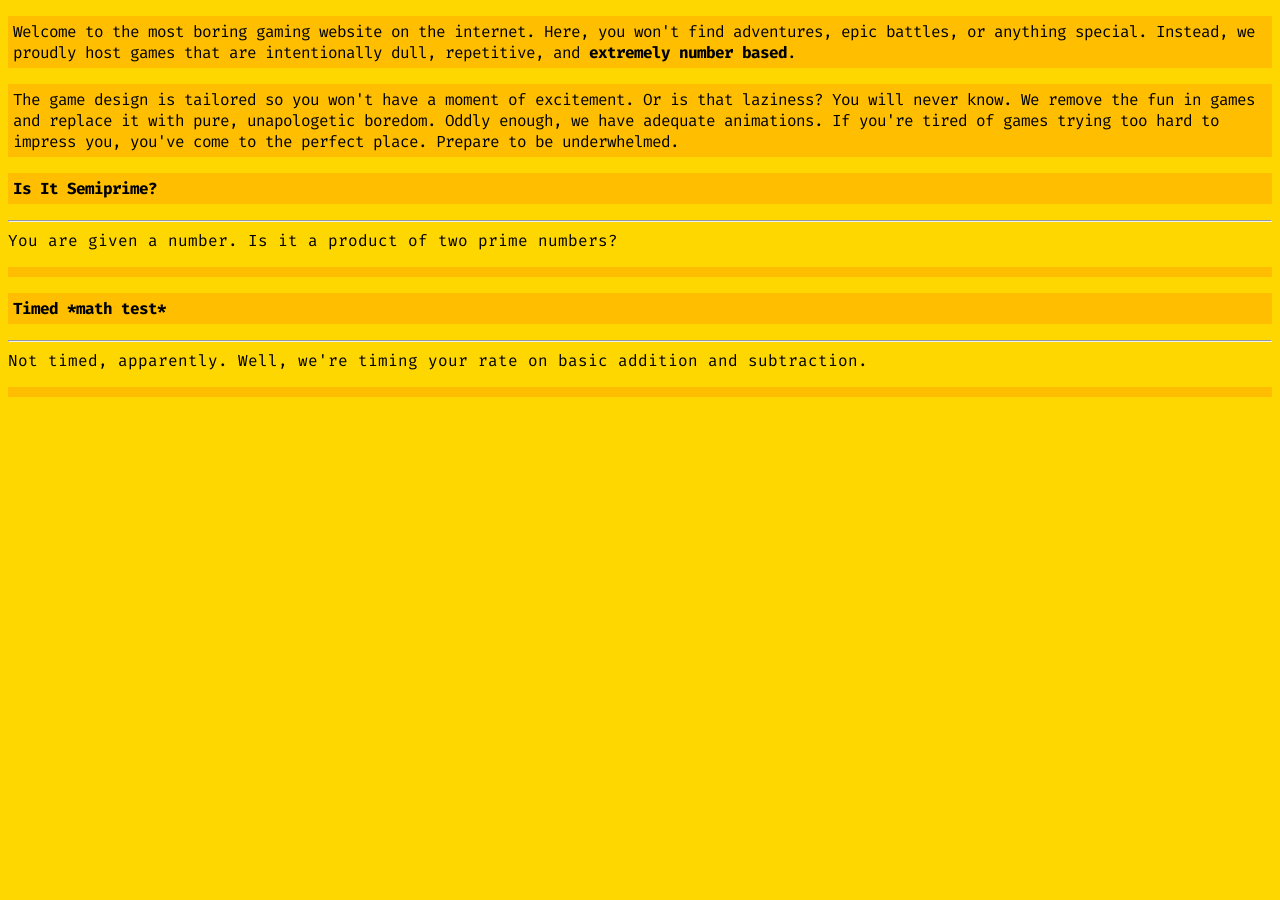
==== about.html @ ff6268ae "about.html" ====
<!doctype html>
<html>
  <head>
    <meta charset="utf-8" />
    <meta http-equiv="X-UA-Compatible" content="IE=edge" />
    <title></title>
    <meta name="description" content="" />
    <meta name="viewport" content="width=device-width, initial-scale=1" />
    <link rel="stylesheet" href="css.css" />
  </head>
  <body>
    <p>
      Welcome to the most boring gaming website on the internet. Here, you won't
      find adventures, epic battles, or anything special. Instead, we proudly
      host games that are intentionally dull, repetitive, and
      <strong>extremely number based</strong>.
    </p>
    <p>
      The game design is tailored so you won't have a moment of excitement. Or
      is that laziness? You will never know. We remove the fun in games and
      replace it with pure, unapologetic boredom. Oddly enough, we have adequate
      animations. If you're tired of games trying too hard to impress you,
      you've come to the perfect place. Prepare to be underwhelmed.
    </p>

    <p>
      <span class="title">Is It Semiprime?</span><hr> You are given a number. Is it a product of two prime
      numbers?
    </p>
    <p>
      <span class="title">Timed *math test*</span><hr> Not timed, apparently. Well, we're timing your rate on
      basic addition and subtraction.
    </p>
  </body>
</html>
---- css.css ----
@import url("https://fonts.googleapis.com/css2?family=Fira+Code:wght@300..700&display=swap");

/* ===== VARIABLES ===== */
:root {
  --gradient: linear-gradient(to right top, #cbe6fb, #2a93fa, #f4f9ff);
  --bright: #ffd700ff;
  --dark: #ffbf00ff;
  --darker: #e09540ff;
  --normal: #ffa500ff;
  --darkest: #2b4593ff;
  --macaronigradient: linear-gradient(
    270deg,
    #ffd700,
    #ffbf00,
    #e09540,
    #ffa500
  );
}

/* ===== GLOBAL STYLES ===== */
body {
  background: var(--bright);
}

* {
  font-family: "Fira Code", sans-serif;
  font-variant-ligatures: discretionary-ligatures;
}

/* ===== TYPOGRAPHY ===== */
.title {
  justify-content: center;
  text-align: center;
  font-weight: bold;
}

.title-text {
  font-size: x-large;
}

.title-text.glow {
  background-image: linear-gradient(
    to top,
    #1b76ff 25%,
    #45caff 50%,
    #60efff 75%
  );
  -webkit-background-clip: text;
  background-clip: text;
  -webkit-text-fill-color: transparent;
  -webkit-text-stroke: 1px #60a5fa;
  filter: drop-shadow(0 0 6px #60a5fa);
}

.mini-text.glow {
  background-image: linear-gradient(
    to bottom,
    #ffff 10%,
    #ffae74 40%,
    #ff6a00 100%
  );
  -webkit-background-clip: text;
  background-clip: text;
  -webkit-text-fill-color: transparent;
}

p {
  background-color: var(--dark);
  font-weight: normal;
  padding: 5px;
  letter-spacing: -1px;
  transition:
    font-size 0.5s cubic-bezier(0.075, 0.82, 0.165, 1),
    background-color 0.4s;
}

p:hover {
  background-color: var(--darker);
}

p::selection {
  background-color: #0055aa;
  color: var(--normal);
}

a {
  background-color: #2a93fa;
  color: lightgoldenrodyellow;
  font-weight: normal;
  padding: 5px;
  transition: font-size 0.5s linear;
}

a:hover {
  background-image: linear-gradient(
    to top,
    #ff1b6b 25%,
    #45caff 50%,
    #60efff 75%
  );
  -webkit-background-clip: text;
  background-clip: text;
  -webkit-text-fill-color: transparent;
  -webkit-text-stroke: 1px #60a5fa;
  filter: drop-shadow(0 0 6px #60a5fa);
}

a.nav-item {
  background: unset;
}

/* ===== NAVIGATION ===== */
@keyframes swirl {
  0% {
    background-position: 0% 50%;
  }
  50% {
    background-position: 100% 50%;
  }
  100% {
    background-position: 0% 50%;
  }
}

#main-nav {
  position: fixed;
  top: 0;
  left: 0;
  width: 100vw;
  display: flex;
  align-items: center;
  z-index: 1000;
  background: var(--macaronigradient);
  background-size: 600% 600%;
  border-bottom: 2px solid rgba(1, 115, 255, 0.957);
  backdrop-filter: blur(8px);
  filter: drop-shadow(0 0 4px #60a5fa);
  animation: swirl 6s ease infinite;
}

#nav-slider {
  position: absolute;
  bottom: 0;
  height: 2px;
  border-radius: 2px;
  filter: drop-shadow(0 0 4px #60a5fa);
  transition:
    left 0.35s cubic-bezier(0.4, 0, 0.2, 1),
    width 0.35s cubic-bezier(0.4, 0, 0.2, 1);
}

.nav-item {
  flex: 1;
  padding: 14px 0;
  text-align: center;
  cursor: pointer;
  font-family: "Fira Code", monospace;
  font-size: 100%;
  letter-spacing: 0.05em;
  color: var(--darkest);
  border: 1px solid transparent;
  transition:
    font-size 0.5s,
    color 0.2s,
    border-color 0.2s;
}

.nav-item:hover {
  font-size: x-large;
}

/* ===== BUTTONS ===== */
button {
  font-size: 100%;
  border-radius: 5px;
  transition:
    font-size 0.2s,
    border-radius 0.2s;
}

#y:hover,
#n:hover,
button:hover {
  border-radius: 3px;
  font-size: 110%;
}

/* ===== ANIMATIONS ===== */
@keyframes fadescale {
  from {
    transform: rotateX(0deg) scaleY(5);
    opacity: 1;
  }
  to {
    transform: rotateX(100deg) scaleX(5);
    opacity: 0;
  }
}

@keyframes F2 {
  from {
    opacity: 1;
  }
  to {
    opacity: 0;
  }
}

@keyframes F {
  from {
    background-color: red;
  }
  to {
    background-color: transparent;
  }
}

@keyframes moveBackground {
  from {
    background-position: 0 0;
  }
  to {
    background-position: -1920px 0;
  }
}

/* ===== UTILITIES ===== */
.spacer {
  margin-top: 10vw;
  margin-bottom: 10vw;
}

.invisible {
  opacity: 0;
}

.nograd {
  background: none;
}

.grad {
  background: var(--gradient);
  -webkit-background-clip: none;
  background-clip: none;
  -webkit-text-fill-color: inherit;
}

/* ===== INFINITESIMAL (infinitesimal.html / infinitesimal-focus.html) ===== */
#infinitesimal {
  height: 10rem;
  background-color: var(--darkest);
  color: var(--normal);
}

.red {
  background-color: red;
  animation: F2 1s both;
}

.redmystery {
  background-image: url("henyouyong.png");
  background-repeat: round;
  background-size: 200px;
  animation: F2 0.99s;
}

.flyright {
  font-family: "Fira Code", monospace;
  font-weight: lighter;
  animation-name: fadescale;
  animation-duration: 1300ms;
  animation-timing-function: linear;
}

.greenlog,
.redlog,
.PF,
.nograd {
  background-image: inherit;
  -webkit-background-clip: inherit;
  background-clip: inherit;
  -webkit-text-fill-color: inherit;
}

.greenlog {
  background-color: var(--normal);
  color: var(--darkest);
  font-size: large;
}

.redlog {
  border-bottom: groove salmon 2px;
  font-size: small;
}

/* ===== INDEX PAGE ===== */
.hyybg {
  width: 100%;
  height: 100%;
  background-image: url("4.svg");
  background-repeat: repeat;
  background-size: contain;
  animation: moveBackground 30s linear infinite;
}

marquee {
  margin: 1vmin;
  font-size: 170%;
  font-weight: bolder;
  border: #0055aa dotted;
  background-image: linear-gradient(
    to top,
    #ff1b6b 25%,
    #45caff 50%,
    #60efff 75%
  );
  -webkit-background-clip: text;
  background-clip: text;
  -webkit-text-fill-color: transparent;
  -webkit-text-stroke: 1px #000000;
}

/* ===== LAYOUT ===== */
ol {
  align-items: center;
  padding-left: 100px;
}
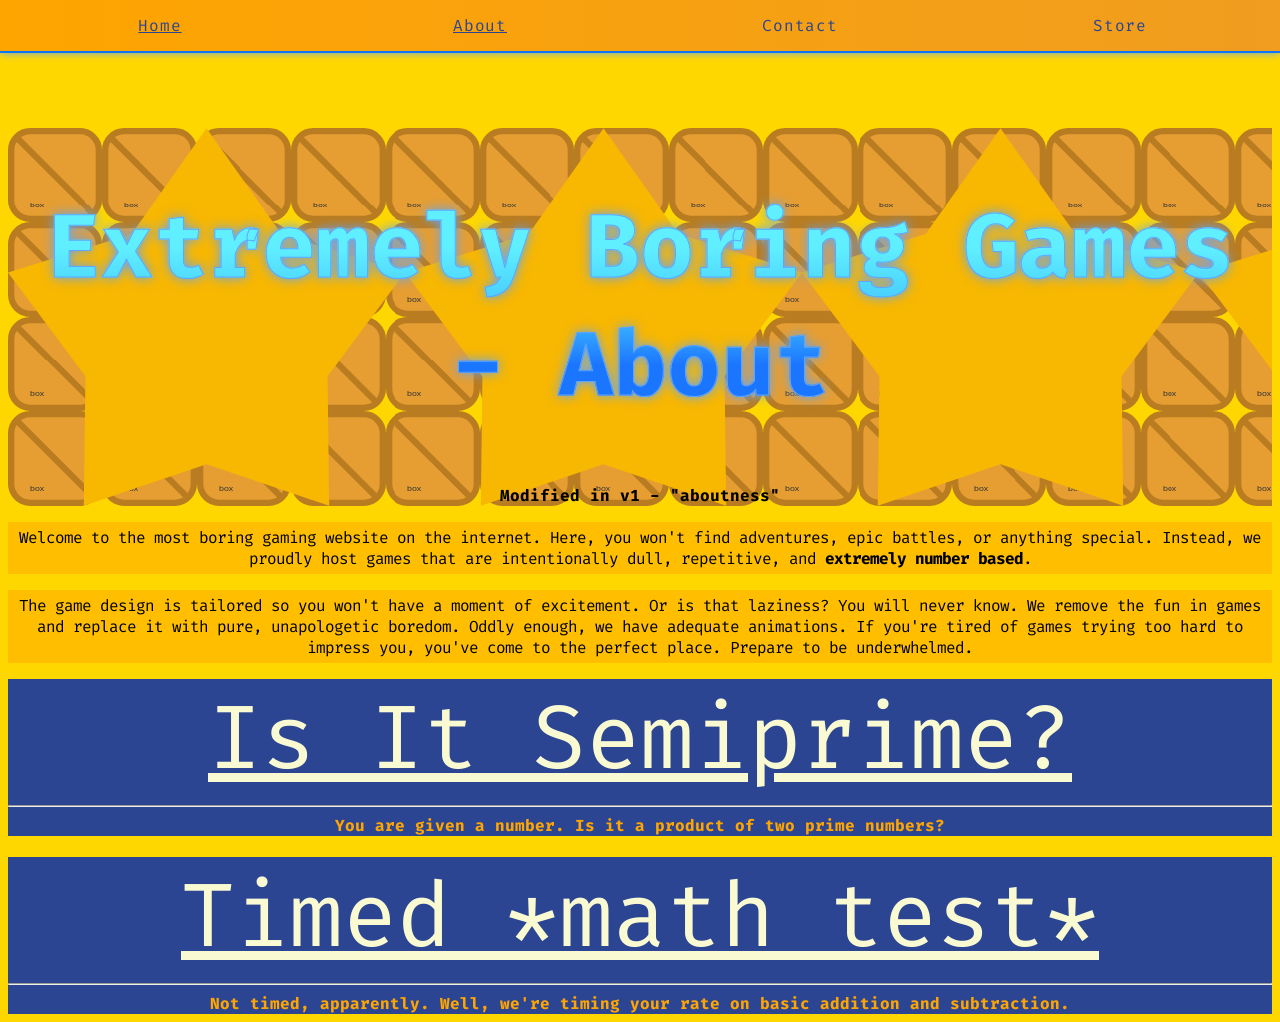
==== commit 16999044: "change bg picture" ====
--- a/about.html
+++ b/about.html
@@ -9,6 +9,31 @@
     <link rel="stylesheet" href="css.css" />
   </head>
   <body>
+    <nav id="main-nav">
+      <div id="nav-slider"></div>
+      <a class="nav-item" data-page="home" href="index.html">Home</a>
+      <a class="nav-item" data-page="about" href="about.html">About</a>
+      <div class="nav-item" data-page="contact">Contact</div>
+      <div class="nav-item" data-page="store">Store</div>
+    </nav>
+
+    <div class="spacer"></div>
+
+    <div class="title">
+      <div
+        class="hyybg"
+        style="
+          background-image: url(&quot;0.svg&quot;);
+          background-size: auto 25%;
+          animation-duration: 12s;
+        "
+      >
+        <div class="hyybg" style="overflow-x: hidden">
+          <h1 class="title-text glow ten-vmin">
+            Extremely Boring Games - About
+          </h1>
+          Modified in v1 - "aboutness"
+        </div></div>
     <p>
       Welcome to the most boring gaming website on the internet. Here, you won't
       find adventures, epic battles, or anything special. Instead, we proudly
@@ -22,14 +47,17 @@
       animations. If you're tired of games trying too hard to impress you,
       you've come to the perfect place. Prepare to be underwhelmed.
     </p>
-
-    <p>
-      <span class="title">Is It Semiprime?</span><hr> You are given a number. Is it a product of two prime
-      numbers?
-    </p>
-    <p>
-      <span class="title">Timed *math test*</span><hr> Not timed, apparently. Well, we're timing your rate on
-      basic addition and subtraction.
-    </p>
+    <div style="display: block; background-color: var(--darkest); color: var(--normal);">
+      <a class="title-text five-vmin nograd" href="infinitesimal.html">Is It Semiprime?</a>
+      <hr />
+      You are given a number. Is it a product of two prime numbers?
+    </div>
+    <br />
+    <div style="display: block; background-color: var(--darkest); color: var(--normal);">
+     <a class="title-text five-vmin nograd" href="mathtest.html">Timed *math test*</a>
+      <hr />
+      Not timed, apparently. Well, we're timing your rate on basic addition and
+      subtraction.
+    </div>
   </body>
 </html>
--- a/css.css
+++ b/css.css
@@ -148,7 +148,12 @@
     left 0.35s cubic-bezier(0.4, 0, 0.2, 1),
     width 0.35s cubic-bezier(0.4, 0, 0.2, 1);
 }
-
+.ten-vmin {
+  font-size: 10vmin;
+}
+.five-vmin {
+  font-size: 10vmin;
+}
 .nav-item {
   flex: 1;
   padding: 14px 0;
